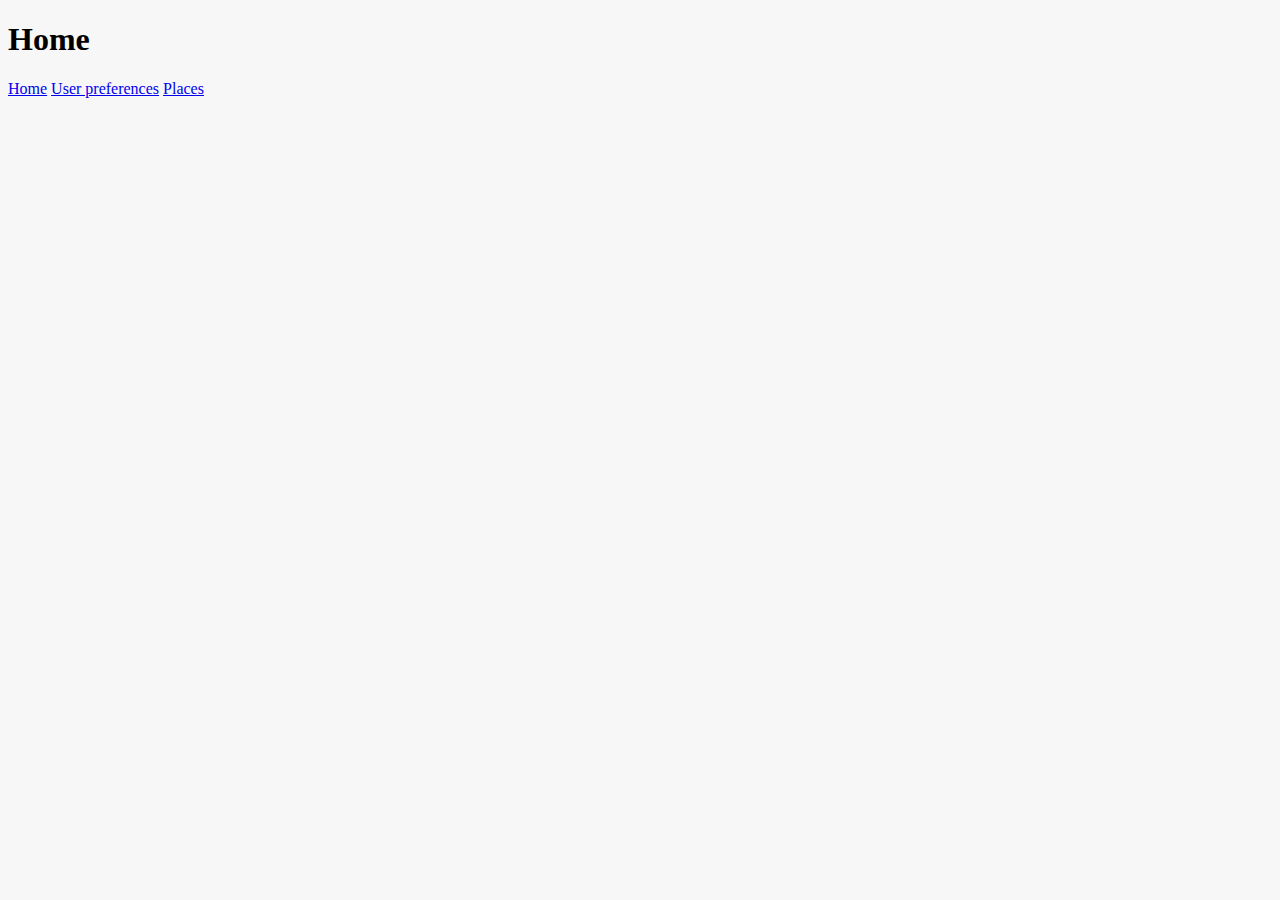
==== index.html @ f3deb930 "add basic form and storage" ====
<!DOCTYPE html>
<html lang="en">
<head>
    <meta charset="UTF-8">
    <meta name="viewport" content="width=device-width, initial-scale=1.0">
    <title>PlaceMaker</title>
    <link rel="icon" href="img/gmaps.png" type="image/x-icon"/>
    <link rel="stylesheet" href="css/index.css">

</head>
<body>
    <h1>Home</h1>
    <header> 
        <a href="index.html">Home</a>
        <a href="user-prefs.html">User preferences</a>
        <a href="map.html">Places</a>
    </header>


    <script src="js/utilService.js"></script>
    <script src="js/storageService.js"></script>
    <script src="js/userService.js"></script>
    <script src="js/placeService.js"></script>
</body>
</html>
---- css/index.css ----
body{

background-color: #f7f7f7;


}
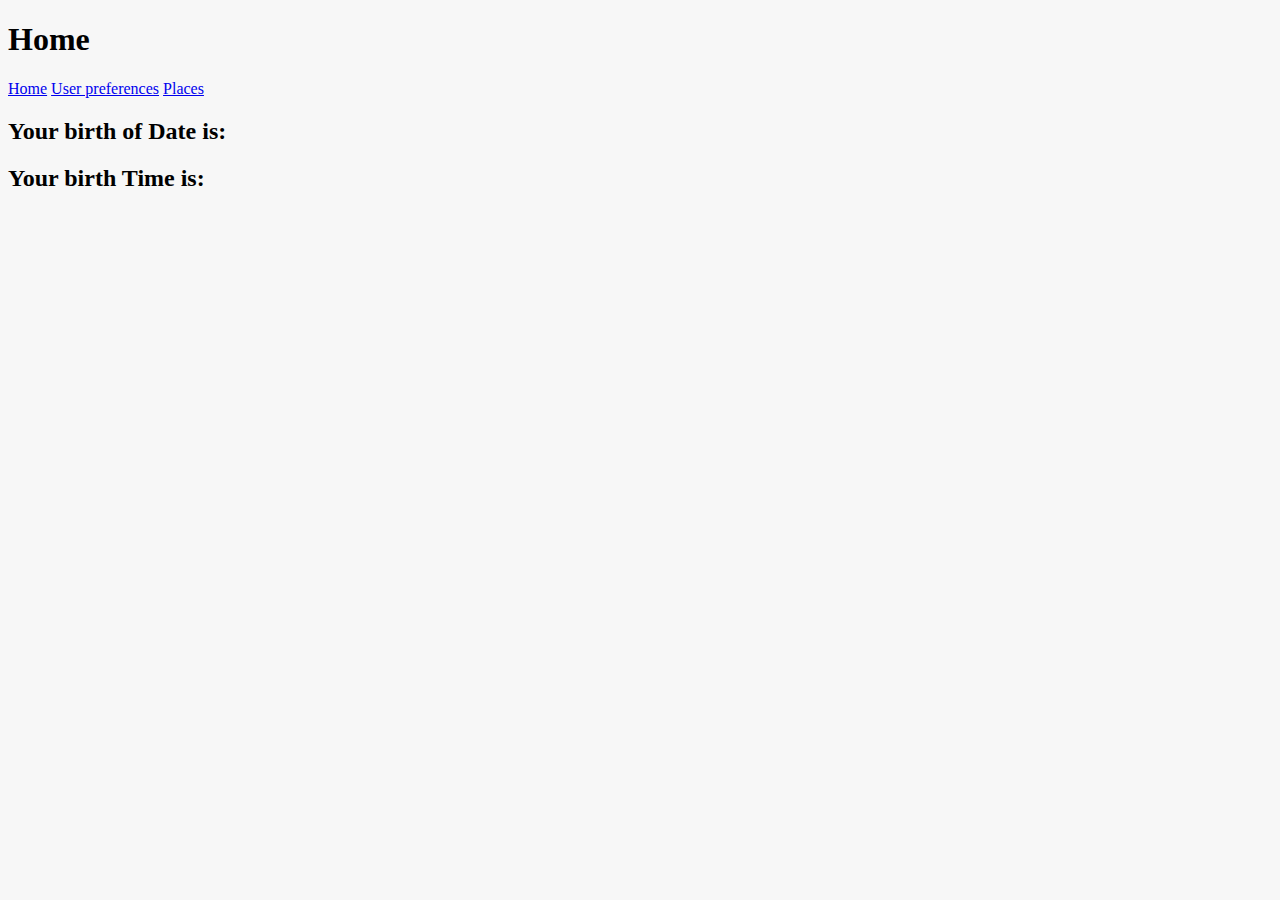
==== commit 6bc2d3c3: "Add more form fields" ====
--- a/index.html
+++ b/index.html
@@ -16,6 +16,11 @@
         <a href="map.html">Places</a>
     </header>
 
+    <h2>Your birth of Date is: <span class="user-bod"></span>
+    </h2>
+    <h2>Your birth Time is: <span class="user-birthtime"></span>
+    </h2>
+
 
     <script src="js/utilService.js"></script>
     <script src="js/storageService.js"></script>
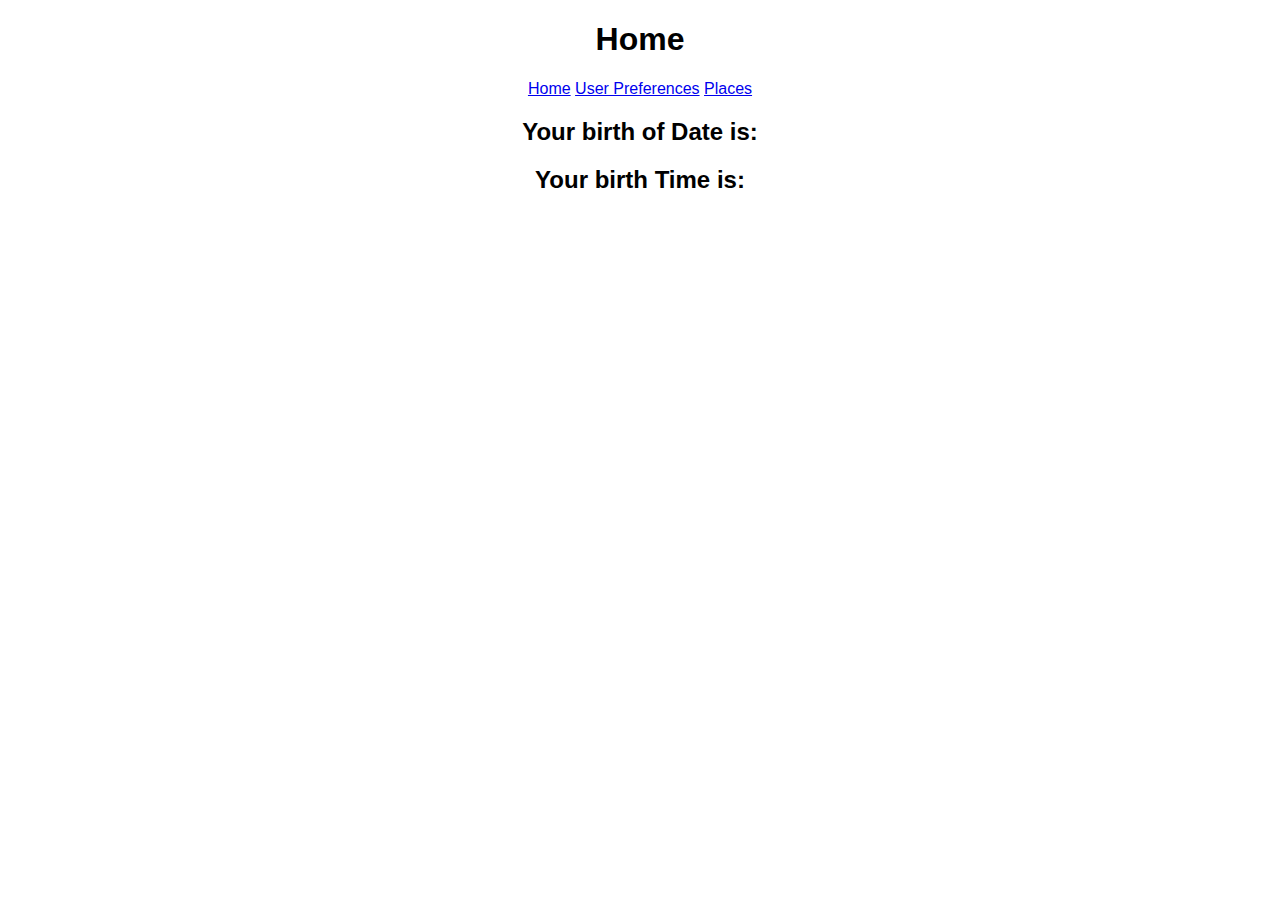
==== commit 0d9f6f23: "add userController" ====
--- a/index.html
+++ b/index.html
@@ -12,7 +12,7 @@
     <h1>Home</h1>
     <header> 
         <a href="index.html">Home</a>
-        <a href="user-prefs.html">User preferences</a>
+        <a href="user-prefs.html">User Preferences</a>
         <a href="map.html">Places</a>
     </header>
 
@@ -26,5 +26,7 @@
     <script src="js/storageService.js"></script>
     <script src="js/userService.js"></script>
     <script src="js/placeService.js"></script>
+    <script src="js/placeController.js"></script>
+
 </body>
 </html>--- a/css/index.css
+++ b/css/index.css
@@ -1,8 +1,10 @@
+* {
+    box-sizing: border-box;
+}
 
+body {
+    text-align: center;
+    font-family: Arial, Helvetica, sans-serif;
 
-body{
+}
 
-background-color: #f7f7f7;
-
-
-}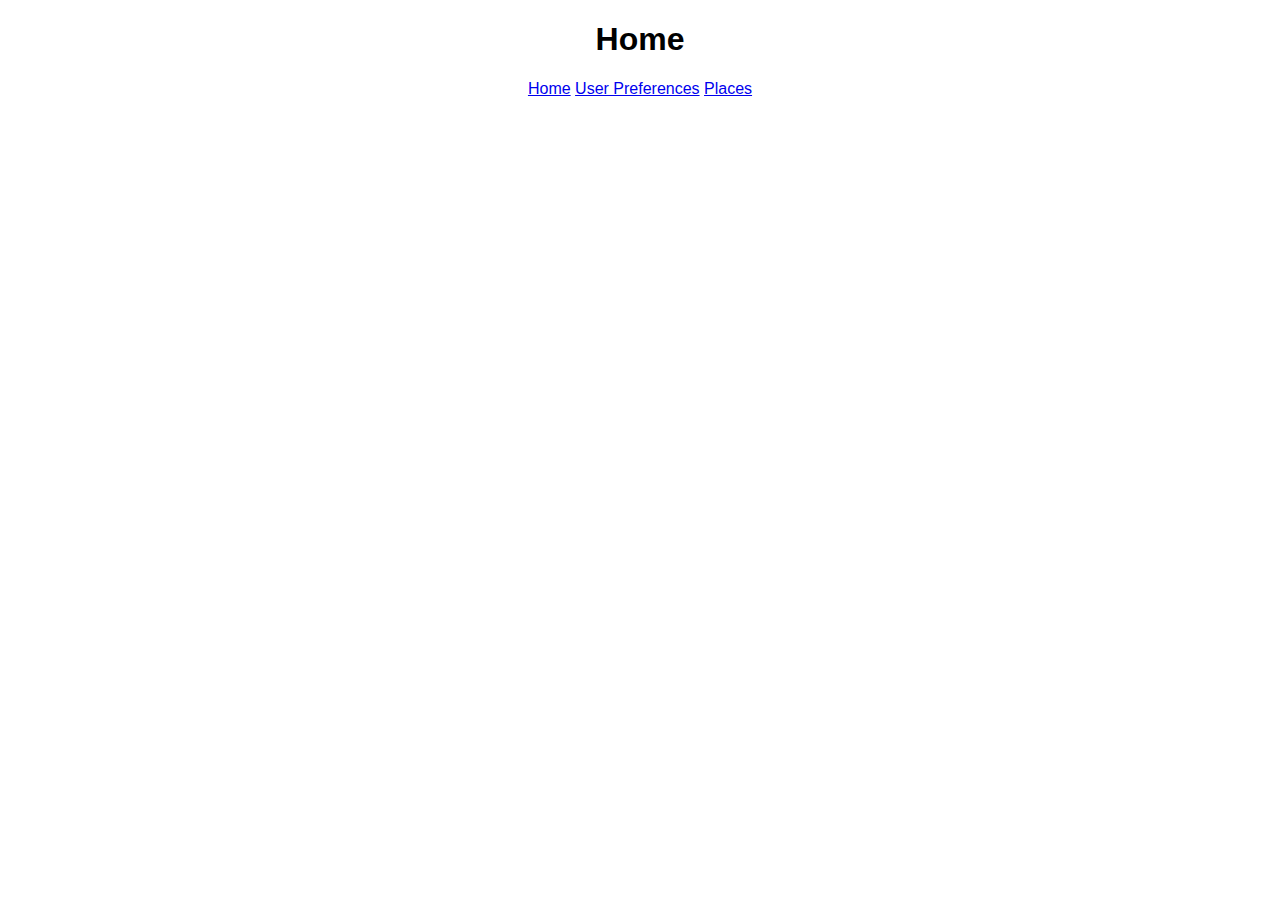
==== commit f1ca0d33: "good" ====
--- a/index.html
+++ b/index.html
@@ -8,7 +8,7 @@
     <link rel="stylesheet" href="css/index.css">
 
 </head>
-<body>
+<body onload="onInit()">
     <h1>Home</h1>
     <header> 
         <a href="index.html">Home</a>
@@ -16,17 +16,15 @@
         <a href="map.html">Places</a>
     </header>
 
-    <h2>Your birth of Date is: <span class="user-bod"></span>
+    <h2><span class="user-bod"></span>
     </h2>
-    <h2>Your birth Time is: <span class="user-birthtime"></span>
+    <h2><span class="user-birthtime"></span>
     </h2>
-
 
     <script src="js/utilService.js"></script>
     <script src="js/storageService.js"></script>
     <script src="js/userService.js"></script>
-    <script src="js/placeService.js"></script>
-    <script src="js/placeController.js"></script>
+    <script src="js/home.controller.js"></script>
 
 </body>
 </html>--- a/css/index.css
+++ b/css/index.css
@@ -8,3 +8,7 @@
 
 }
 
+header {
+    margin-top: 1em;
+}
+
